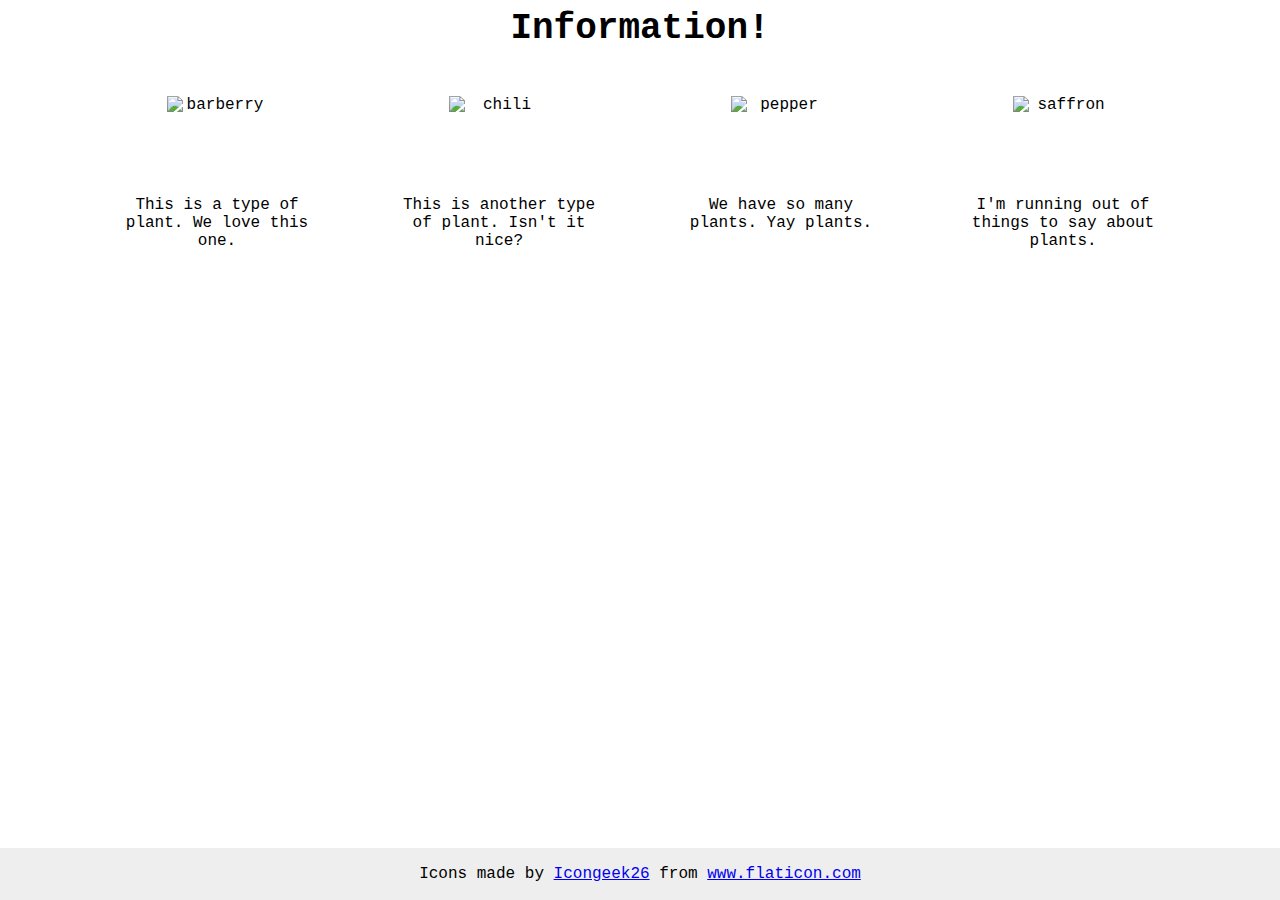
==== flex/04-flex-information/index.html @ 11e40f36 "Chyba wszystko jest" ====
<!DOCTYPE html>
<html lang="en">
  <head>
    <meta charset="UTF-8">
    <meta http-equiv="X-UA-Compatible" content="IE=edge">
    <meta name="viewport" content="width=device-width, initial-scale=1.0">
    <title>Information</title>
    <link rel="stylesheet" href="style.css">
  </head>
  <body>
    <div class="title">Information!</div>
    <div class="roslinki">
    <div class="roslina">
    <img src="./images/barberry.png" alt="barberry">
    <div class="text">This is a type of plant. We love this one.</div>
    </div>
    <div class="roslina">
    <img src="./images/chilli.png" alt="chili">
    <div class="text">This is another type of plant. Isn't it nice?</div>
  </div>
    <div class="roslina">
    <img src="./images/pepper.png" alt="pepper">
    <div class="text">We have so many plants. Yay plants.</div>
  </div>
    <div class="roslina">
    <img src="./images/saffron.png" alt="saffron">
    <div class="text">I'm running out of things to say about plants.</div>
  </div>
</div>
    <!-- disregard this section, it's here to give attribution to the creator of these icons -->
    <div class="footer">
      <div>Icons made by <a href="https://www.flaticon.com/authors/icongeek26" title="Icongeek26">Icongeek26</a> from <a href="https://www.flaticon.com/" title="Flaticon">www.flaticon.com</a></div>
    </div>
  </body>
</html>
---- flex/04-flex-information/style.css ----
body {
  font-family: 'Courier New', Courier, monospace;
}

img {
  width: 100px;
  height: 100px;
}

.title {
  font-size: 36px;
  font-weight: 900;
}

/* do not edit this footer */
.footer {
  position: fixed;
  bottom: 0;
  left: 0;
  right: 0;
  height: 52px;
  display: flex;
  align-items: center;
  justify-content: center;
  background: #eee;
}
.title {
  display: flex;
  justify-content: center;
  padding-bottom: 32px;
   
}
.roslinki {
  display: flex;
  justify-content: center;
  gap:52px;
}
.roslina {
  width: 200px;
  display: flex;
  flex-direction: column;
  align-items: center;
  padding: 15px;
  text-align: center;
 }
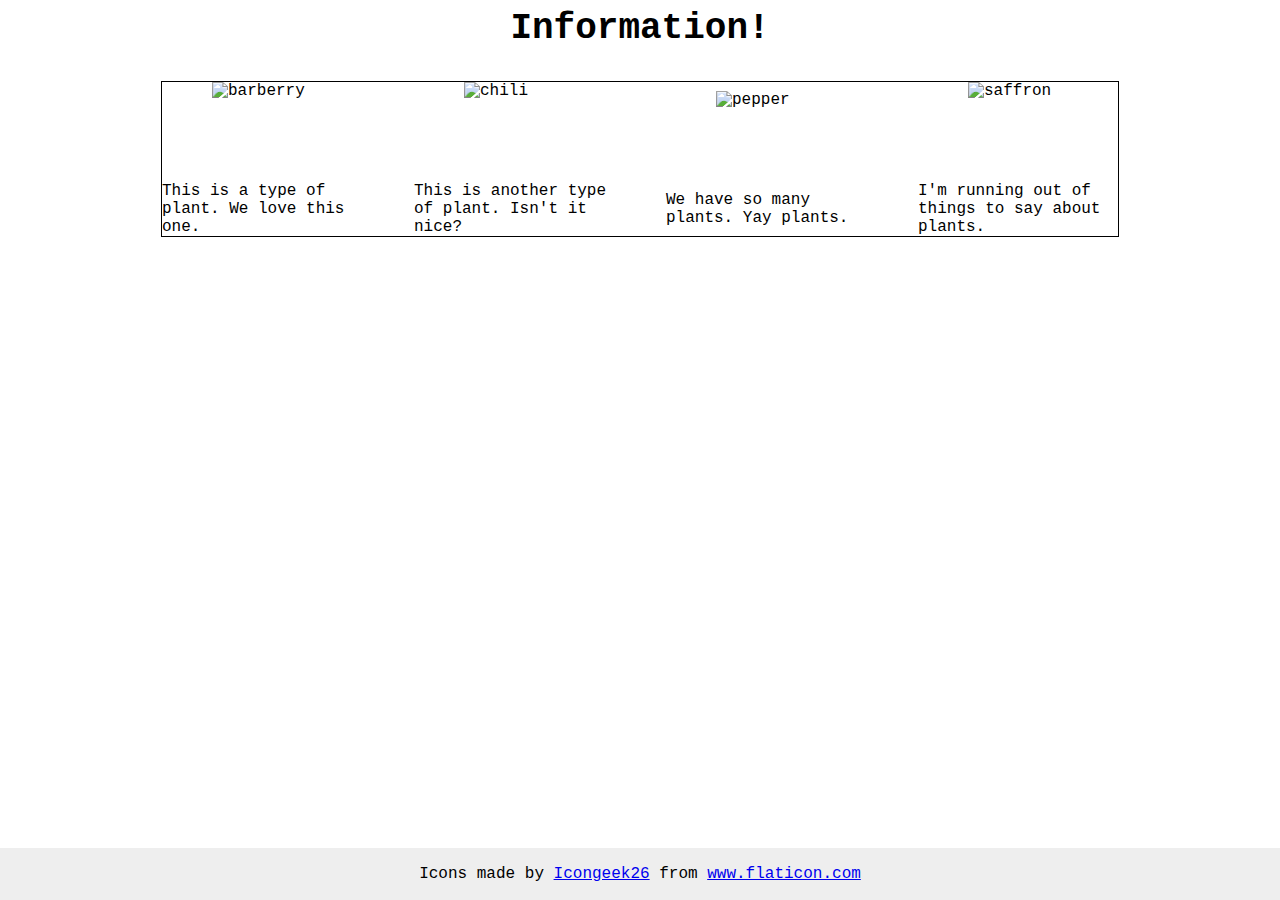
==== commit 04cb57c4: "Glowa mnie boli od tego" ====
--- a/flex/04-flex-information/index.html
+++ b/flex/04-flex-information/index.html
@@ -9,24 +9,25 @@
   </head>
   <body>
     <div class="title">Information!</div>
+<div class="kontener">
     <div class="roslinki">
-    <div class="roslina">
     <img src="./images/barberry.png" alt="barberry">
     <div class="text">This is a type of plant. We love this one.</div>
-    </div>
-    <div class="roslina">
+  </div>
+    <div class="roslinki">
     <img src="./images/chilli.png" alt="chili">
     <div class="text">This is another type of plant. Isn't it nice?</div>
-  </div>
-    <div class="roslina">
+      </div>
+        <div class="roslinki">
     <img src="./images/pepper.png" alt="pepper">
     <div class="text">We have so many plants. Yay plants.</div>
   </div>
-    <div class="roslina">
+    <div class="roslinki">
     <img src="./images/saffron.png" alt="saffron">
-    <div class="text">I'm running out of things to say about plants.</div>
-  </div>
-</div>
+        <div class="text">I'm running out of things to say about plants.</div>
+      </div>
+      </div>
+    </div>
     <!-- disregard this section, it's here to give attribution to the creator of these icons -->
     <div class="footer">
       <div>Icons made by <a href="https://www.flaticon.com/authors/icongeek26" title="Icongeek26">Icongeek26</a> from <a href="https://www.flaticon.com/" title="Flaticon">www.flaticon.com</a></div>
--- a/flex/04-flex-information/style.css
+++ b/flex/04-flex-information/style.css
@@ -1,3 +1,4 @@
+
 body {
   font-family: 'Courier New', Courier, monospace;
 }
@@ -24,22 +25,26 @@
   justify-content: center;
   background: #eee;
 }
+body {
+  display: flex;
+  flex-direction: column;
+  justify-content: center;
+  align-items: center;
+}
+.kontener {
+  display:flex;
+  justify-content: space-between;
+  align-items: center;
+  border: 1px solid black;
+  gap: 52px;
+}
+
 .title {
-  display: flex;
-  justify-content: center;
-  padding-bottom: 32px;
-   
+  margin-bottom: 32px;
 }
 .roslinki {
   display: flex;
-  justify-content: center;
-  gap:52px;
-}
-.roslina {
-  width: 200px;
-  display: flex;
   flex-direction: column;
+  max-width: 200px;
   align-items: center;
-  padding: 15px;
-  text-align: center;
- }+}